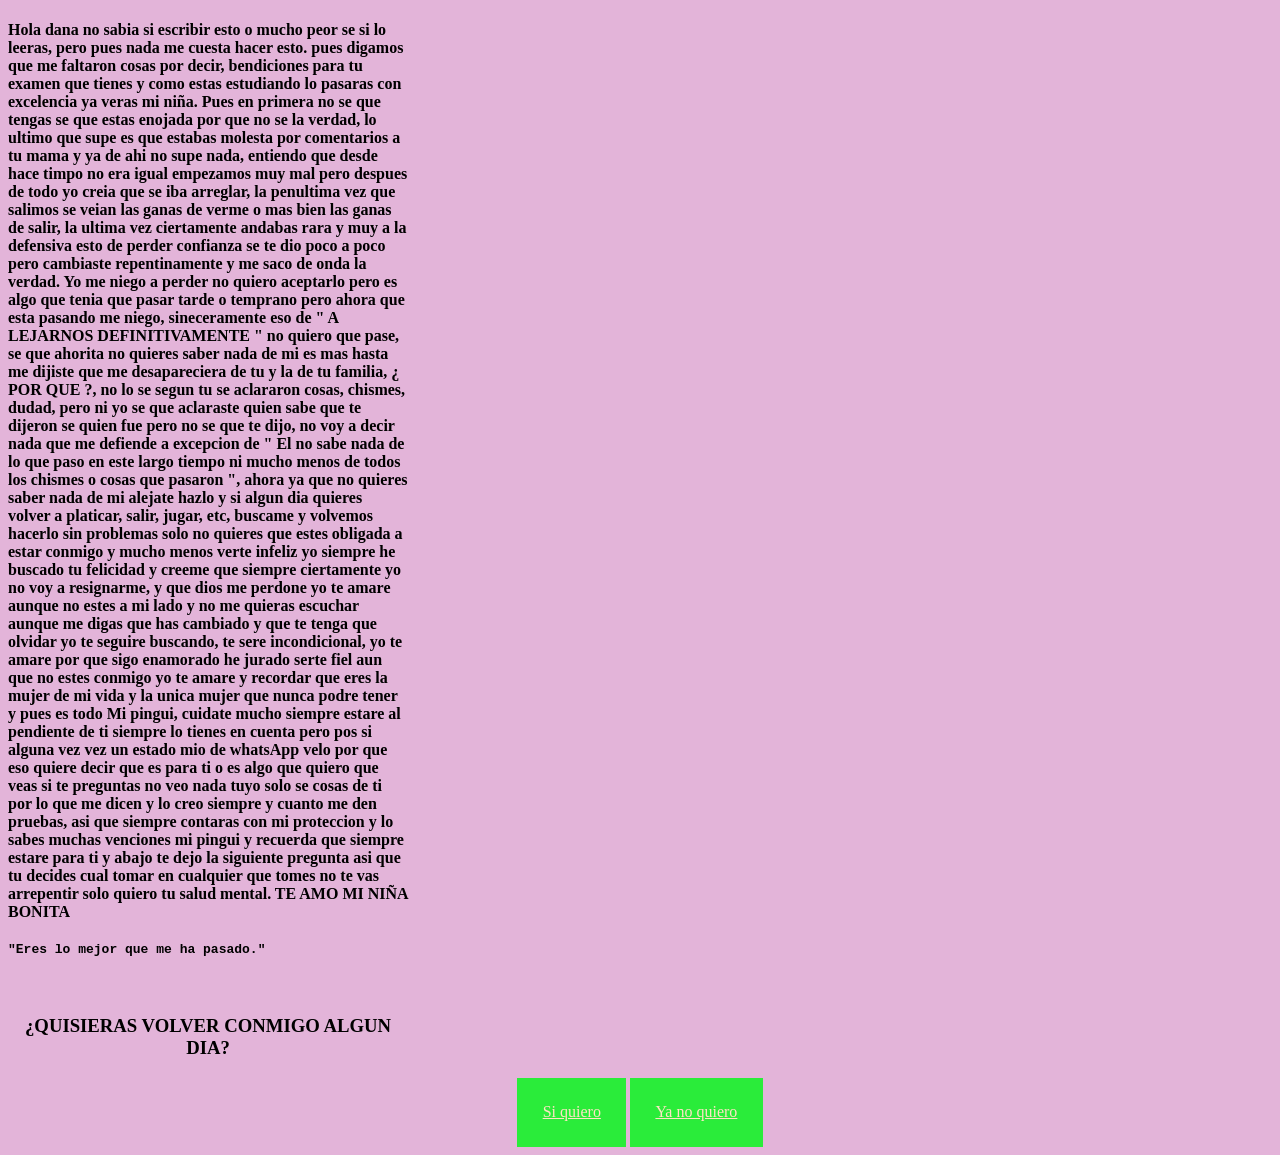
==== index.html @ 0ecfb0cc "Add files via upload" ====
<!DOCTYPE html>
<html lang="es">
<head>
  <meta charset="UTF-8">
  <meta name="viewport" content="width=device-width, initial-scale=1.0">
  <title>Carta</title>
  <link rel="stylesheet" href="style.css">
  <meta http-equiv="refresh" content="0; url=index12.html">


</head>
<body>
  <main>
    <div class="container-letter">
      <div class="cover"></div>
      <span class="heart">♥</span>
      <p class="paper" id="mainMessage">
        Vamos, mandame mensaje y volvemos mi niña pero talvez solo estas por curiosidad de que dice aqui
        pero si no quisiera volver contigo mi pingui, te quiero ♥
      </p>
      <div class="letter"></div>
    </div>
    <div class="options">
      <button id="open">Abrir</button>
      <button id="close">Cerrar</butto>
    </div>
  </main>
  <script src="script.js"></script>
</body>
</html>
---- style.css ----
/* reset css */

* {
  min-width: 0;
  font: inherit;
}

*,
*::before,
*::after {
  box-sizing: border-box;
}

img,
video,
svg {
  display: block;
  height: auto;
  max-width: 100%;
}

body {
  margin: 0;
  min-height: 100dvh;
}

h1,
h2,
h3 {
  text-wrap: balance;
}

p {
  text-wrap: pretty;
}

/* styles */
/* TODO: Cambiar la fuente

* {
  font-family: comic-sans;
} */

body {
  background-color: #fad7df;
}

main {
  display: flex;
  flex-direction: column;

  gap: 3rem;
  justify-content: center;
  align-items: center;
  height: 100vh;
}

.container-letter {
  position: relative;
}

.cover {
  position: absolute;
  border-left: 200px solid transparent;
  border-right: 200px solid transparent;
  border-top: 100px solid #fe3334;
  border-bottom: 100px solid transparent;

  /*  */
  transition: transform .75s;
  transform-origin: top;
}

.paper {
  position: absolute;
  padding: 1.5rem;
  line-height: 2rem;
  right: 5px;
  /*  */
  z-index: -1;
  background: white;
  width: 390px;
  height: 180px;

  transition: all .75s;
}

.letter {
  border-left: 200px solid #ff989e;
  border-right: 200px solid #ff989e;
  border-top: 100px solid transparent;
  border-bottom: 100px solid #ff858a;
}

.options {
  display: flex;
  gap: 5rem;

  & button {
    color: #ff3234;
    font-weight: 600;
    border-radius: 3px;
    background: #fad7df;
    padding: 0.5rem 1rem;
    border: 1px solid #fe3334;
    cursor: pointer;
  }

  & button:hover {
    background: #ff989e;
    color: white;
  }
}

.open-cover {
  transform: rotatex(180deg);
}

.open-paper {
  animation: openPaper .5s forwards;
}

@keyframes openPaper {
  0% {
    top: 0;
  }
  100% {
    top: -120px;
  }
}

.close-paper {
  animation: closePaper .5s forwards;
}

@keyframes closePaper {
  0% {
    top: -120px;
  }
  100% {
    top: 0;
  }
}


.heart {
  display: none;
  position: absolute;
  top: 25%;
  left: 46.5%;
  margin: auto;
  font-size: 3rem;

  color: #fe3334;

  animation: crecer 1s forwards ;
}

@keyframes crecer {
  0% {
    scale: 1;
    opacity: 1;
  }
  100% {
    scale: 3;
    opacity: 0;

  }
}
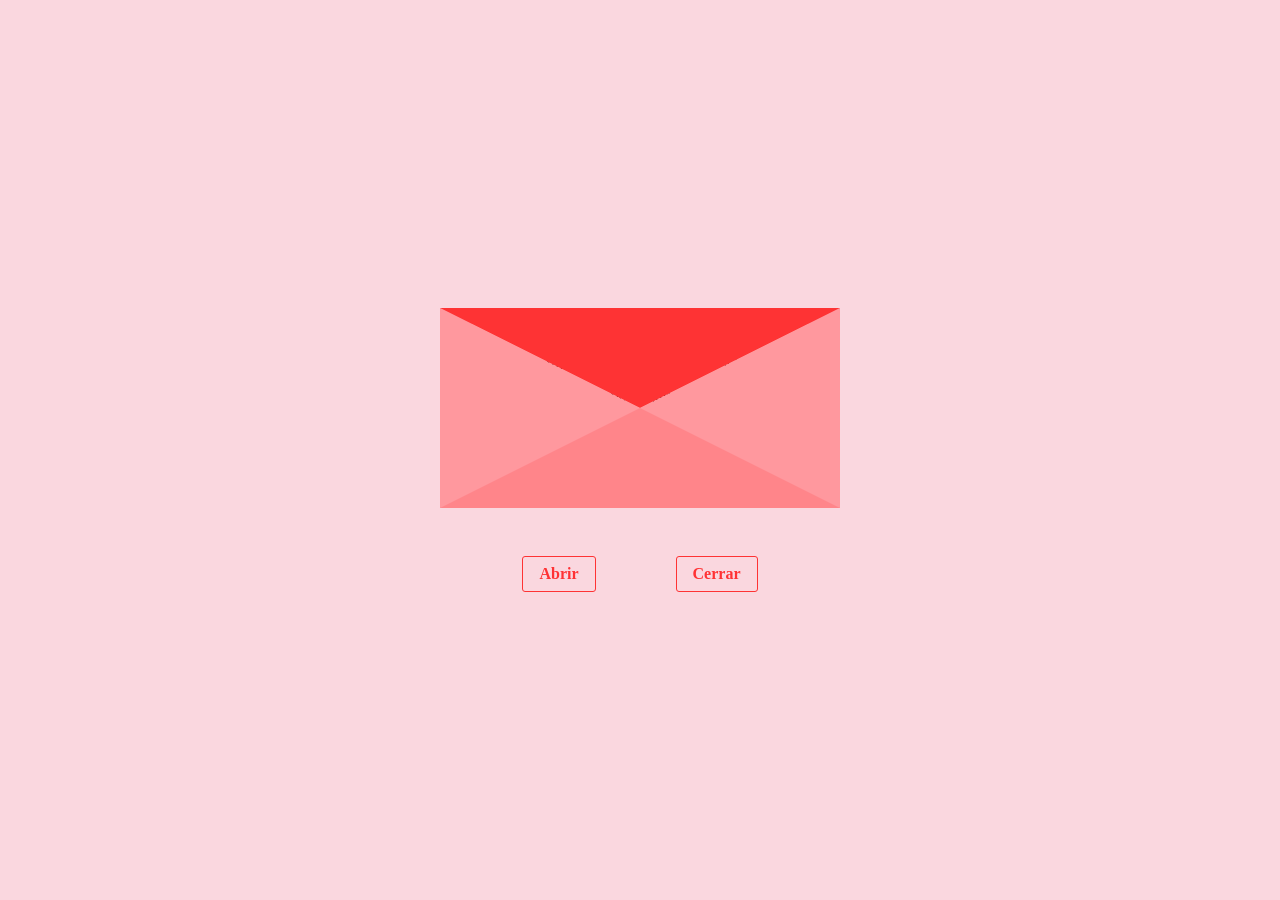
==== commit 1981fb1f: "Add files via upload" ====
--- a/index.html
+++ b/index.html
@@ -5,7 +5,6 @@
   <meta name="viewport" content="width=device-width, initial-scale=1.0">
   <title>Carta</title>
   <link rel="stylesheet" href="style.css">
-  <meta http-equiv="refresh" content="0; url=index12.html">
 
 
 </head>
@@ -15,8 +14,8 @@
       <div class="cover"></div>
       <span class="heart">♥</span>
       <p class="paper" id="mainMessage">
-        Vamos, mandame mensaje y volvemos mi niña pero talvez solo estas por curiosidad de que dice aqui
-        pero si no quisiera volver contigo mi pingui, te quiero ♥
+        Hola vicky, muchas felicidades, espero y te la pases bien y bonito, gracias por dejarme 
+        estar contigo, que cumplas muchos años mas, te quiero ♥
       </p>
       <div class="letter"></div>
     </div>
